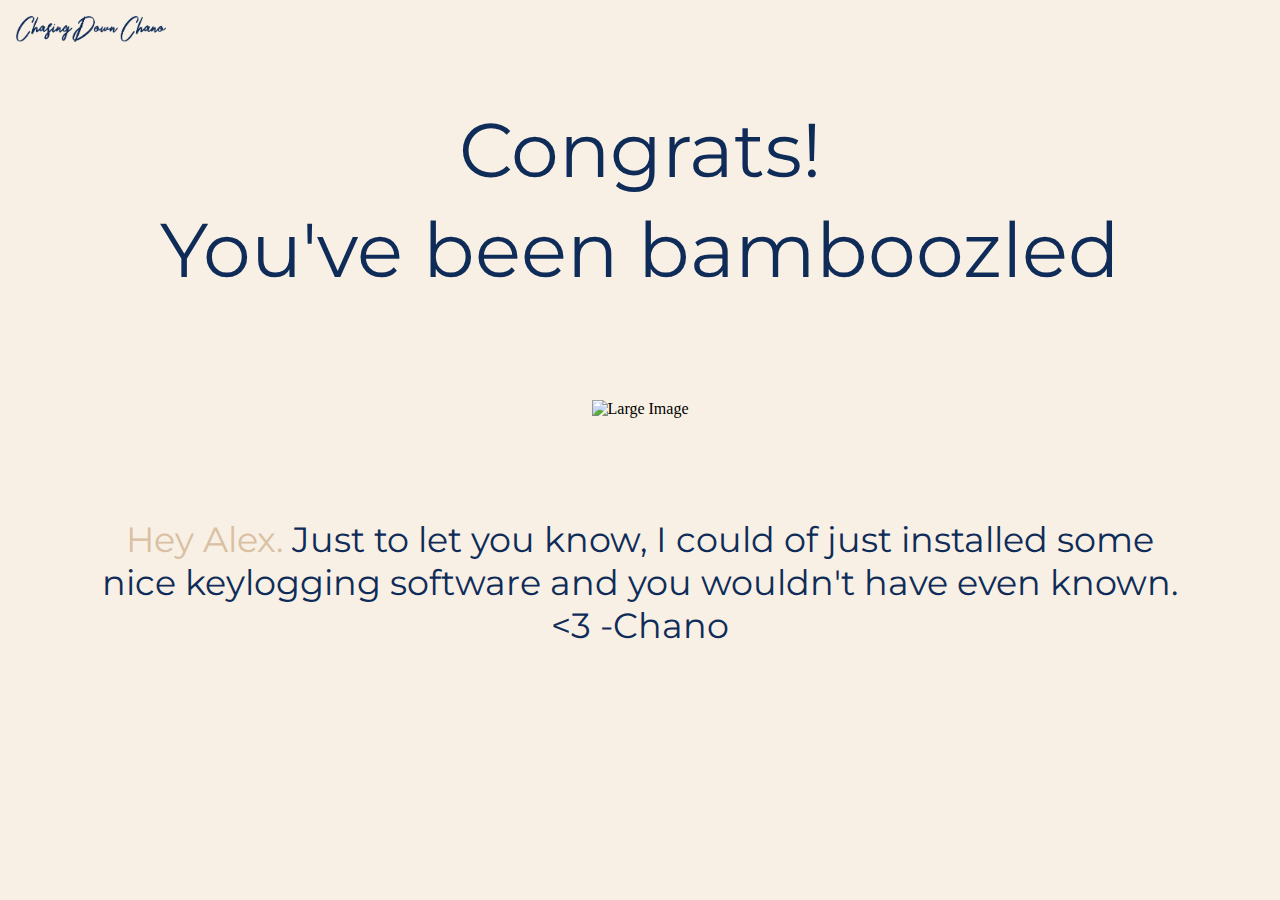
==== index.html @ b049e806 "updates name" ====
<!DOCTYPE html>
<html>
  <head>
    <meta charset="UTF-8" />
    <title>bamboozled</title>
    <link rel="stylesheet" href="styles.css" />
  </head>
  <body>
    <header>
      <div class="logo">
        <img src="pics/ChasingDownChano.png" alt="Logo" width="150" />
      </div>
    </header>

    <div class="content">
      <div class="title">
        Congrats! <br />
        You've been bamboozled
      </div>

      <div class="large-image">
        <img
          src="https://media1.giphy.com/media/YQitE4YNQNahy/giphy.gif?cid=ecf05e474mlf0nxz8srk1tihj5r331po8o37gxysvvlvn18l&ep=v1_gifs_search&rid=giphy.gif"
          alt="Large Image"
          width="90%"
          height="auto"
        />
      </div>

      <div>
        <p class="message">
          <span>Hey Alex.</span> Just to let you know, I could of just installed
          some nice keylogging software and you wouldn't have even known. &lt;3
          -Chano
        </p>
      </div>
    </div>
  </body>
</html>
---- styles.css ----
@import url('https://fonts.googleapis.com/css2?family=Montserrat:wght@700&display=swap');

body {
    background-color: #F8F0E5;
}

body, h1, h2, p, ul, li {
    margin: 0;
    padding: 0;
    
}

header {
    text-align: center;
    padding: 1em;
    position: fixed;
    width: 100%;
    top: 0;
}


.logo {
    position: absolute;
    top: 1em;
    left: 1em;
}


.content {
    margin-top: 100px;
    text-align: center;
}


.title {
    font-size: 76px;
    margin-top: 100px;
    line-height: 100px;
    font-family: 'Montserrat';
    color: #0F2C59;
}

.large-image {
    margin: 100px auto; 
    width: 100%;
}

.message {
    font-size: 35px;
    font-family: 'Montserrat';
    color: #0F2C59;
    margin: 30px 100px;
}

.message span {
    color: #DAC0A3;
}
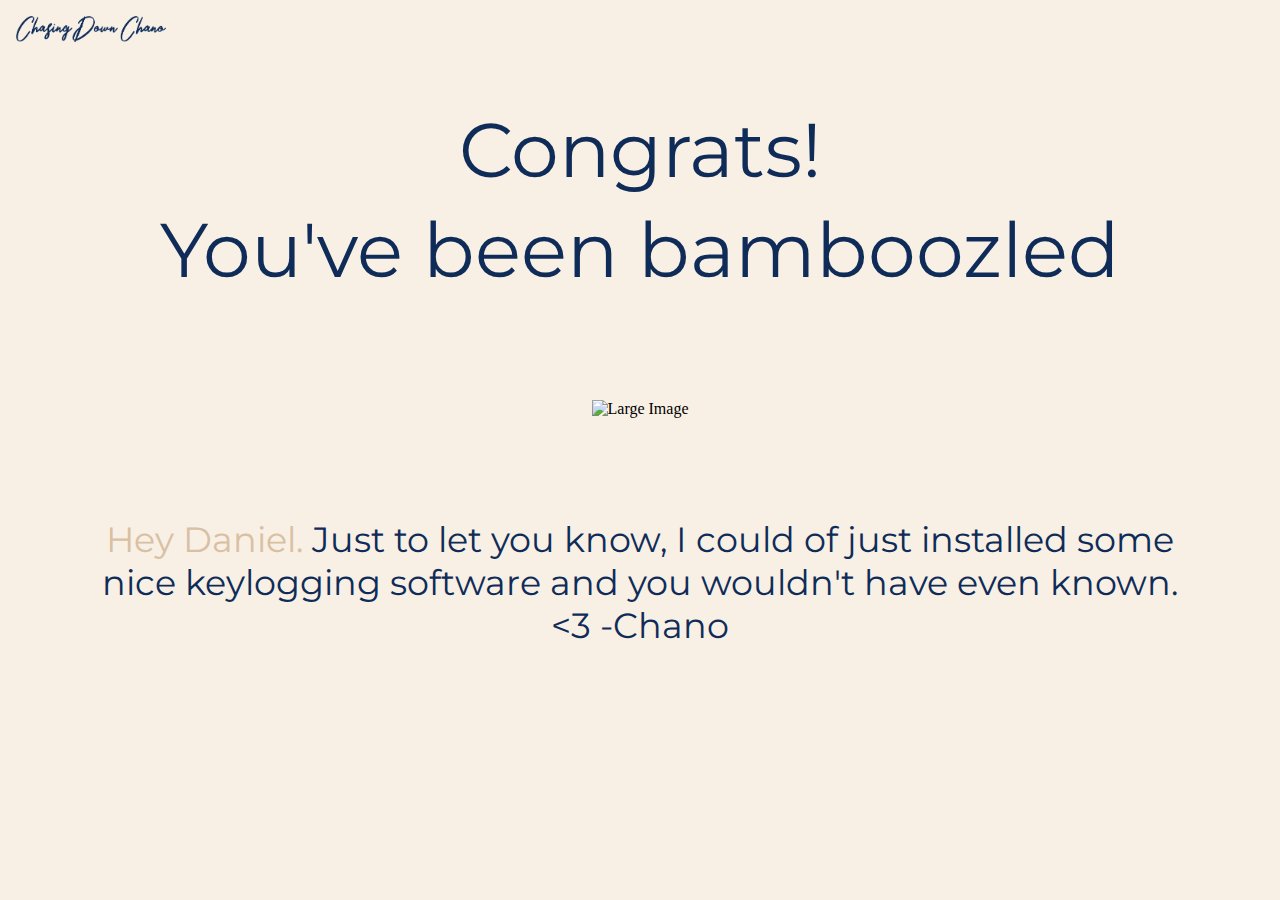
==== commit c971958d: "updates index" ====
--- a/index.html
+++ b/index.html
@@ -29,9 +29,9 @@
 
       <div>
         <p class="message">
-          <span>Hey Alex.</span> Just to let you know, I could of just installed
-          some nice keylogging software and you wouldn't have even known. &lt;3
-          -Chano
+          <span>Hey Daniel.</span> Just to let you know, I could of just
+          installed some nice keylogging software and you wouldn't have even
+          known. &lt;3 -Chano
         </p>
       </div>
     </div>
